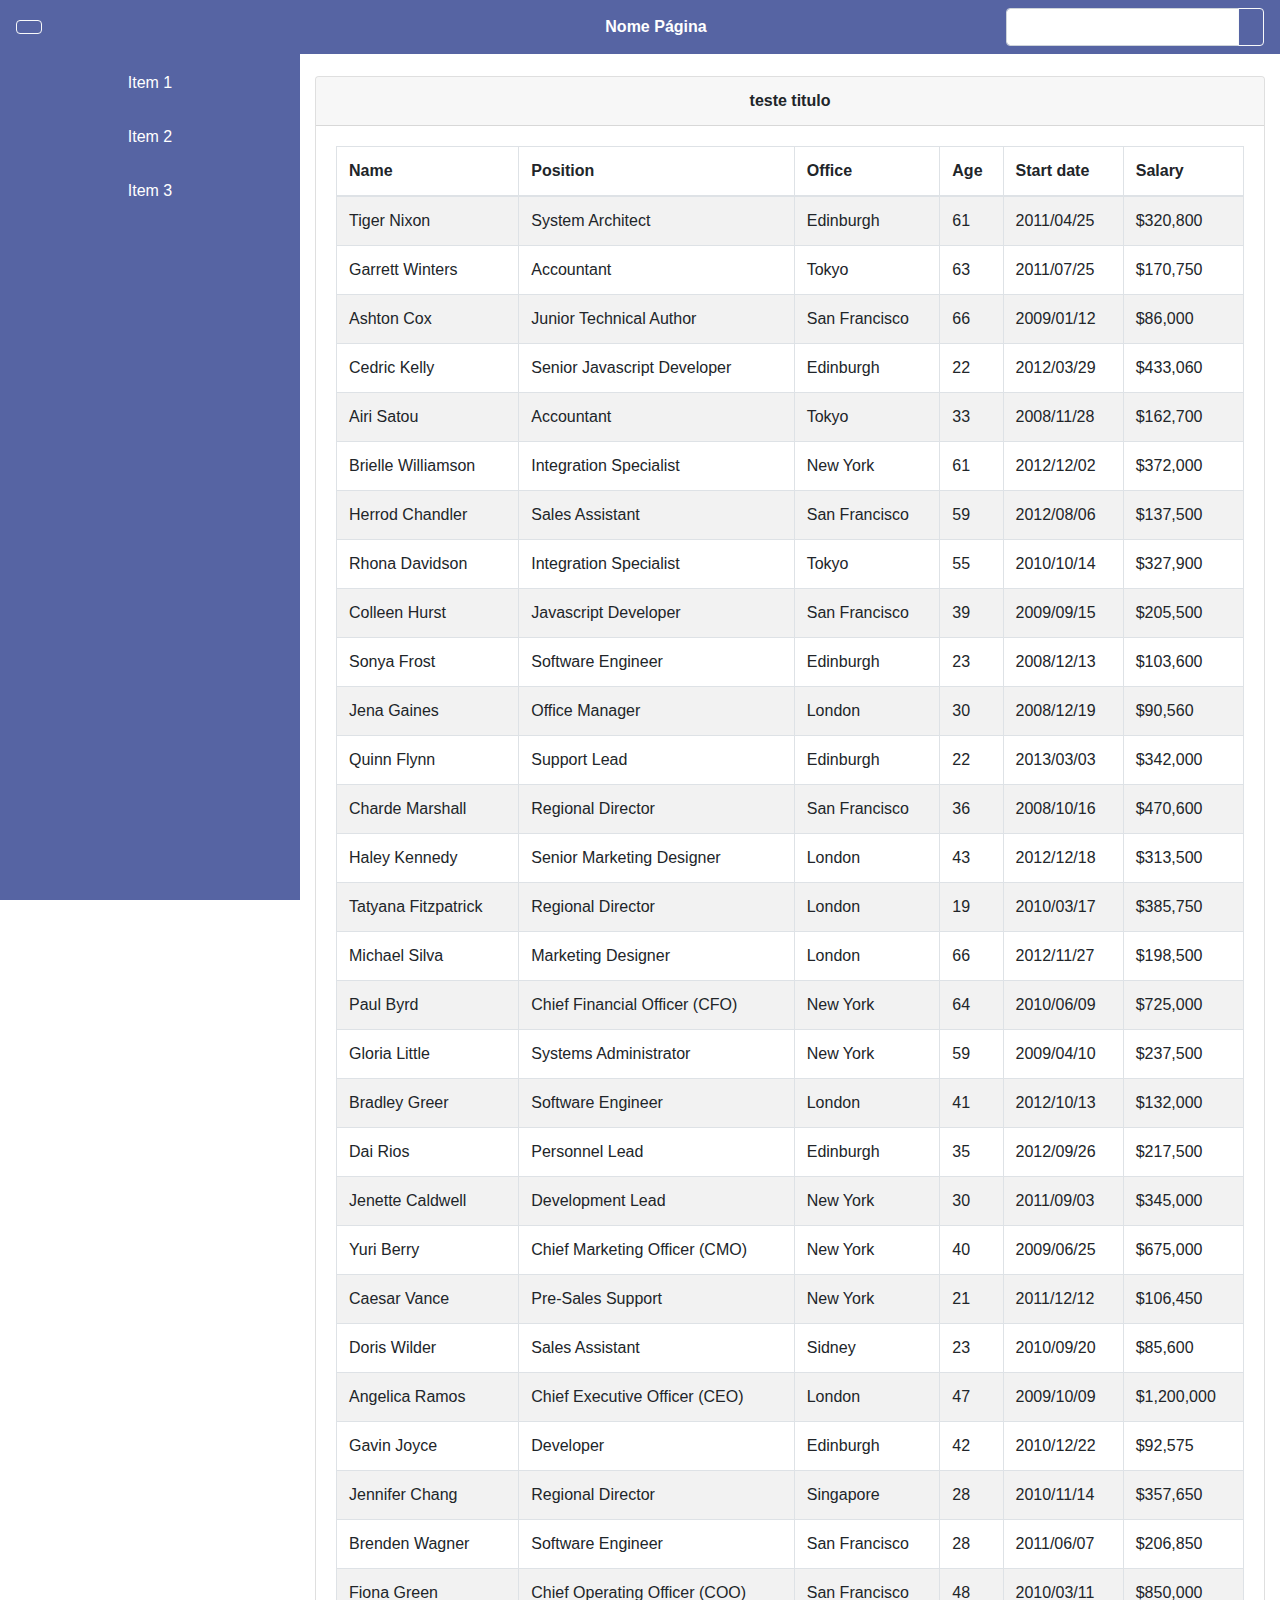
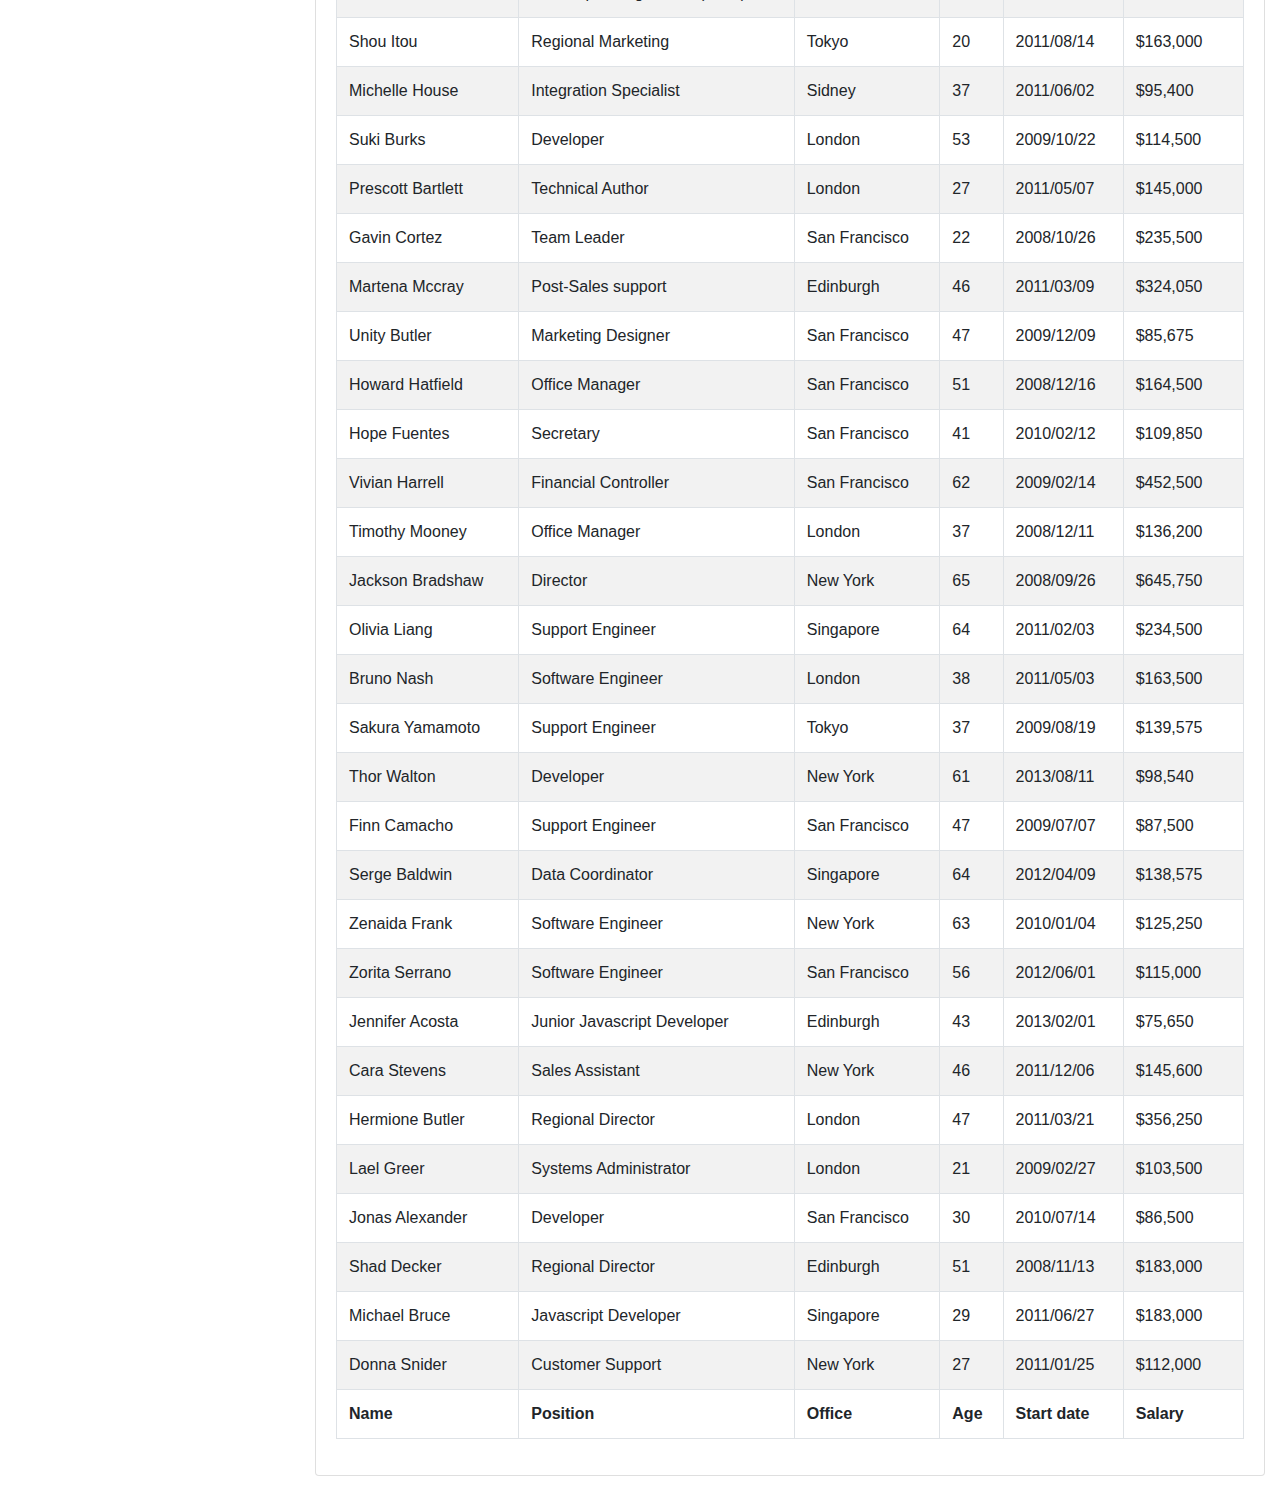
==== Design/index/tabela.html @ e297c587 "Add files via upload" ====
<!DOCTYPE html>
<html lang="en" style="height:100%">
<head>
    <meta charset="UTF-8">
    <meta name="viewport" content="width=device-width, initial-scale=1.0">
    <meta http-equiv="X-UA-Compatible" content="ie=edge">
    <title>Document</title>
    <link rel="stylesheet" href="https://use.fontawesome.com/releases/v5.8.2/css/all.css" integrity="sha384-oS3vJWv+0UjzBfQzYUhtDYW+Pj2yciDJxpsK1OYPAYjqT085Qq/1cq5FLXAZQ7Ay" crossorigin="anonymous">
    <link rel="stylesheet" href="https://stackpath.bootstrapcdn.com/bootstrap/4.3.1/css/bootstrap.min.css" integrity="sha384-ggOyR0iXCbMQv3Xipma34MD+dH/1fQ784/j6cY/iJTQUOhcWr7x9JvoRxT2MZw1T" crossorigin="anonymous">
    <link rel="stylesheet" href="https://cdn.datatables.net/1.10.19/css/dataTables.bootstrap4.min.css">
    <link rel="stylesheet" href="index.css">
</head>
<body style="height: 100%;">
    <nav class="navbar navbar-dark d-flex fixed-top">
        <button  id="toggler" type="button" class="btn btn-outline-light" style="z-index: 3;"><i class="fa fa-bars"></i></button>
        <span class="align-self-center" style="position:absolute; width:100%;text-align: center;color:white;font-weight:bold;">Nome Página</span>
        <form>
            <div class="input-group">
                <input type="text" name="" class="form-control">
            
                <div class="input-group-append">
                    <button type="submit" class="btn btn-outline-light"><i class="fa fa-search" ></i></button>
                </div>
            </div>
        </form>
    </nav>
    <div id="menu"  style="position:fixed;height:100%; width:300px;float:left;padding-top:56px;color:white ;background:rgb(86, 100, 163);">
        <div class="d-flex align-items-center">
            <ul id="menuUl" style="margin: 0 auto; text-align: center">
                <li>Item 1</li>
                <li>Item 2</li>
                <li>Item 3</li>
            </ul>
        </div>
        
    </div>
    <div id="conteudo" style="float:left;padding-top:76px;padding-left:300px;width:100%;overflow-x: auto">
        <div class="container-fluid">
            <div class="row" style="margin-bottom:15px;">
                <div class="col">
                    <div class="card" style="width:100%;overflow-x:auto;">
                        <div class="card-header">
                            teste titulo
                        </div>
                        <div class="card-body">
                            <table id="example" class="table table-striped table-bordered">
                                <thead>
                                    <tr>
                                        <th>Name</th>
                                        <th>Position</th>
                                        <th>Office</th>
                                        <th>Age</th>
                                        <th>Start date</th>
                                        <th>Salary</th>
                                    </tr>
                                </thead>
                                <tbody>
                                    <tr>
                                        <td>Tiger Nixon</td>
                                        <td>System Architect</td>
                                        <td>Edinburgh</td>
                                        <td>61</td>
                                        <td>2011/04/25</td>
                                        <td>$320,800</td>
                                    </tr>
                                    <tr>
                                        <td>Garrett Winters</td>
                                        <td>Accountant</td>
                                        <td>Tokyo</td>
                                        <td>63</td>
                                        <td>2011/07/25</td>
                                        <td>$170,750</td>
                                    </tr>
                                    <tr>
                                        <td>Ashton Cox</td>
                                        <td>Junior Technical Author</td>
                                        <td>San Francisco</td>
                                        <td>66</td>
                                        <td>2009/01/12</td>
                                        <td>$86,000</td>
                                    </tr>
                                    <tr>
                                        <td>Cedric Kelly</td>
                                        <td>Senior Javascript Developer</td>
                                        <td>Edinburgh</td>
                                        <td>22</td>
                                        <td>2012/03/29</td>
                                        <td>$433,060</td>
                                    </tr>
                                    <tr>
                                        <td>Airi Satou</td>
                                        <td>Accountant</td>
                                        <td>Tokyo</td>
                                        <td>33</td>
                                        <td>2008/11/28</td>
                                        <td>$162,700</td>
                                    </tr>
                                    <tr>
                                        <td>Brielle Williamson</td>
                                        <td>Integration Specialist</td>
                                        <td>New York</td>
                                        <td>61</td>
                                        <td>2012/12/02</td>
                                        <td>$372,000</td>
                                    </tr>
                                    <tr>
                                        <td>Herrod Chandler</td>
                                        <td>Sales Assistant</td>
                                        <td>San Francisco</td>
                                        <td>59</td>
                                        <td>2012/08/06</td>
                                        <td>$137,500</td>
                                    </tr>
                                    <tr>
                                        <td>Rhona Davidson</td>
                                        <td>Integration Specialist</td>
                                        <td>Tokyo</td>
                                        <td>55</td>
                                        <td>2010/10/14</td>
                                        <td>$327,900</td>
                                    </tr>
                                    <tr>
                                        <td>Colleen Hurst</td>
                                        <td>Javascript Developer</td>
                                        <td>San Francisco</td>
                                        <td>39</td>
                                        <td>2009/09/15</td>
                                        <td>$205,500</td>
                                    </tr>
                                    <tr>
                                        <td>Sonya Frost</td>
                                        <td>Software Engineer</td>
                                        <td>Edinburgh</td>
                                        <td>23</td>
                                        <td>2008/12/13</td>
                                        <td>$103,600</td>
                                    </tr>
                                    <tr>
                                        <td>Jena Gaines</td>
                                        <td>Office Manager</td>
                                        <td>London</td>
                                        <td>30</td>
                                        <td>2008/12/19</td>
                                        <td>$90,560</td>
                                    </tr>
                                    <tr>
                                        <td>Quinn Flynn</td>
                                        <td>Support Lead</td>
                                        <td>Edinburgh</td>
                                        <td>22</td>
                                        <td>2013/03/03</td>
                                        <td>$342,000</td>
                                    </tr>
                                    <tr>
                                        <td>Charde Marshall</td>
                                        <td>Regional Director</td>
                                        <td>San Francisco</td>
                                        <td>36</td>
                                        <td>2008/10/16</td>
                                        <td>$470,600</td>
                                    </tr>
                                    <tr>
                                        <td>Haley Kennedy</td>
                                        <td>Senior Marketing Designer</td>
                                        <td>London</td>
                                        <td>43</td>
                                        <td>2012/12/18</td>
                                        <td>$313,500</td>
                                    </tr>
                                    <tr>
                                        <td>Tatyana Fitzpatrick</td>
                                        <td>Regional Director</td>
                                        <td>London</td>
                                        <td>19</td>
                                        <td>2010/03/17</td>
                                        <td>$385,750</td>
                                    </tr>
                                    <tr>
                                        <td>Michael Silva</td>
                                        <td>Marketing Designer</td>
                                        <td>London</td>
                                        <td>66</td>
                                        <td>2012/11/27</td>
                                        <td>$198,500</td>
                                    </tr>
                                    <tr>
                                        <td>Paul Byrd</td>
                                        <td>Chief Financial Officer (CFO)</td>
                                        <td>New York</td>
                                        <td>64</td>
                                        <td>2010/06/09</td>
                                        <td>$725,000</td>
                                    </tr>
                                    <tr>
                                        <td>Gloria Little</td>
                                        <td>Systems Administrator</td>
                                        <td>New York</td>
                                        <td>59</td>
                                        <td>2009/04/10</td>
                                        <td>$237,500</td>
                                    </tr>
                                    <tr>
                                        <td>Bradley Greer</td>
                                        <td>Software Engineer</td>
                                        <td>London</td>
                                        <td>41</td>
                                        <td>2012/10/13</td>
                                        <td>$132,000</td>
                                    </tr>
                                    <tr>
                                        <td>Dai Rios</td>
                                        <td>Personnel Lead</td>
                                        <td>Edinburgh</td>
                                        <td>35</td>
                                        <td>2012/09/26</td>
                                        <td>$217,500</td>
                                    </tr>
                                    <tr>
                                        <td>Jenette Caldwell</td>
                                        <td>Development Lead</td>
                                        <td>New York</td>
                                        <td>30</td>
                                        <td>2011/09/03</td>
                                        <td>$345,000</td>
                                    </tr>
                                    <tr>
                                        <td>Yuri Berry</td>
                                        <td>Chief Marketing Officer (CMO)</td>
                                        <td>New York</td>
                                        <td>40</td>
                                        <td>2009/06/25</td>
                                        <td>$675,000</td>
                                    </tr>
                                    <tr>
                                        <td>Caesar Vance</td>
                                        <td>Pre-Sales Support</td>
                                        <td>New York</td>
                                        <td>21</td>
                                        <td>2011/12/12</td>
                                        <td>$106,450</td>
                                    </tr>
                                    <tr>
                                        <td>Doris Wilder</td>
                                        <td>Sales Assistant</td>
                                        <td>Sidney</td>
                                        <td>23</td>
                                        <td>2010/09/20</td>
                                        <td>$85,600</td>
                                    </tr>
                                    <tr>
                                        <td>Angelica Ramos</td>
                                        <td>Chief Executive Officer (CEO)</td>
                                        <td>London</td>
                                        <td>47</td>
                                        <td>2009/10/09</td>
                                        <td>$1,200,000</td>
                                    </tr>
                                    <tr>
                                        <td>Gavin Joyce</td>
                                        <td>Developer</td>
                                        <td>Edinburgh</td>
                                        <td>42</td>
                                        <td>2010/12/22</td>
                                        <td>$92,575</td>
                                    </tr>
                                    <tr>
                                        <td>Jennifer Chang</td>
                                        <td>Regional Director</td>
                                        <td>Singapore</td>
                                        <td>28</td>
                                        <td>2010/11/14</td>
                                        <td>$357,650</td>
                                    </tr>
                                    <tr>
                                        <td>Brenden Wagner</td>
                                        <td>Software Engineer</td>
                                        <td>San Francisco</td>
                                        <td>28</td>
                                        <td>2011/06/07</td>
                                        <td>$206,850</td>
                                    </tr>
                                    <tr>
                                        <td>Fiona Green</td>
                                        <td>Chief Operating Officer (COO)</td>
                                        <td>San Francisco</td>
                                        <td>48</td>
                                        <td>2010/03/11</td>
                                        <td>$850,000</td>
                                    </tr>
                                    <tr>
                                        <td>Shou Itou</td>
                                        <td>Regional Marketing</td>
                                        <td>Tokyo</td>
                                        <td>20</td>
                                        <td>2011/08/14</td>
                                        <td>$163,000</td>
                                    </tr>
                                    <tr>
                                        <td>Michelle House</td>
                                        <td>Integration Specialist</td>
                                        <td>Sidney</td>
                                        <td>37</td>
                                        <td>2011/06/02</td>
                                        <td>$95,400</td>
                                    </tr>
                                    <tr>
                                        <td>Suki Burks</td>
                                        <td>Developer</td>
                                        <td>London</td>
                                        <td>53</td>
                                        <td>2009/10/22</td>
                                        <td>$114,500</td>
                                    </tr>
                                    <tr>
                                        <td>Prescott Bartlett</td>
                                        <td>Technical Author</td>
                                        <td>London</td>
                                        <td>27</td>
                                        <td>2011/05/07</td>
                                        <td>$145,000</td>
                                    </tr>
                                    <tr>
                                        <td>Gavin Cortez</td>
                                        <td>Team Leader</td>
                                        <td>San Francisco</td>
                                        <td>22</td>
                                        <td>2008/10/26</td>
                                        <td>$235,500</td>
                                    </tr>
                                    <tr>
                                        <td>Martena Mccray</td>
                                        <td>Post-Sales support</td>
                                        <td>Edinburgh</td>
                                        <td>46</td>
                                        <td>2011/03/09</td>
                                        <td>$324,050</td>
                                    </tr>
                                    <tr>
                                        <td>Unity Butler</td>
                                        <td>Marketing Designer</td>
                                        <td>San Francisco</td>
                                        <td>47</td>
                                        <td>2009/12/09</td>
                                        <td>$85,675</td>
                                    </tr>
                                    <tr>
                                        <td>Howard Hatfield</td>
                                        <td>Office Manager</td>
                                        <td>San Francisco</td>
                                        <td>51</td>
                                        <td>2008/12/16</td>
                                        <td>$164,500</td>
                                    </tr>
                                    <tr>
                                        <td>Hope Fuentes</td>
                                        <td>Secretary</td>
                                        <td>San Francisco</td>
                                        <td>41</td>
                                        <td>2010/02/12</td>
                                        <td>$109,850</td>
                                    </tr>
                                    <tr>
                                        <td>Vivian Harrell</td>
                                        <td>Financial Controller</td>
                                        <td>San Francisco</td>
                                        <td>62</td>
                                        <td>2009/02/14</td>
                                        <td>$452,500</td>
                                    </tr>
                                    <tr>
                                        <td>Timothy Mooney</td>
                                        <td>Office Manager</td>
                                        <td>London</td>
                                        <td>37</td>
                                        <td>2008/12/11</td>
                                        <td>$136,200</td>
                                    </tr>
                                    <tr>
                                        <td>Jackson Bradshaw</td>
                                        <td>Director</td>
                                        <td>New York</td>
                                        <td>65</td>
                                        <td>2008/09/26</td>
                                        <td>$645,750</td>
                                    </tr>
                                    <tr>
                                        <td>Olivia Liang</td>
                                        <td>Support Engineer</td>
                                        <td>Singapore</td>
                                        <td>64</td>
                                        <td>2011/02/03</td>
                                        <td>$234,500</td>
                                    </tr>
                                    <tr>
                                        <td>Bruno Nash</td>
                                        <td>Software Engineer</td>
                                        <td>London</td>
                                        <td>38</td>
                                        <td>2011/05/03</td>
                                        <td>$163,500</td>
                                    </tr>
                                    <tr>
                                        <td>Sakura Yamamoto</td>
                                        <td>Support Engineer</td>
                                        <td>Tokyo</td>
                                        <td>37</td>
                                        <td>2009/08/19</td>
                                        <td>$139,575</td>
                                    </tr>
                                    <tr>
                                        <td>Thor Walton</td>
                                        <td>Developer</td>
                                        <td>New York</td>
                                        <td>61</td>
                                        <td>2013/08/11</td>
                                        <td>$98,540</td>
                                    </tr>
                                    <tr>
                                        <td>Finn Camacho</td>
                                        <td>Support Engineer</td>
                                        <td>San Francisco</td>
                                        <td>47</td>
                                        <td>2009/07/07</td>
                                        <td>$87,500</td>
                                    </tr>
                                    <tr>
                                        <td>Serge Baldwin</td>
                                        <td>Data Coordinator</td>
                                        <td>Singapore</td>
                                        <td>64</td>
                                        <td>2012/04/09</td>
                                        <td>$138,575</td>
                                    </tr>
                                    <tr>
                                        <td>Zenaida Frank</td>
                                        <td>Software Engineer</td>
                                        <td>New York</td>
                                        <td>63</td>
                                        <td>2010/01/04</td>
                                        <td>$125,250</td>
                                    </tr>
                                    <tr>
                                        <td>Zorita Serrano</td>
                                        <td>Software Engineer</td>
                                        <td>San Francisco</td>
                                        <td>56</td>
                                        <td>2012/06/01</td>
                                        <td>$115,000</td>
                                    </tr>
                                    <tr>
                                        <td>Jennifer Acosta</td>
                                        <td>Junior Javascript Developer</td>
                                        <td>Edinburgh</td>
                                        <td>43</td>
                                        <td>2013/02/01</td>
                                        <td>$75,650</td>
                                    </tr>
                                    <tr>
                                        <td>Cara Stevens</td>
                                        <td>Sales Assistant</td>
                                        <td>New York</td>
                                        <td>46</td>
                                        <td>2011/12/06</td>
                                        <td>$145,600</td>
                                    </tr>
                                    <tr>
                                        <td>Hermione Butler</td>
                                        <td>Regional Director</td>
                                        <td>London</td>
                                        <td>47</td>
                                        <td>2011/03/21</td>
                                        <td>$356,250</td>
                                    </tr>
                                    <tr>
                                        <td>Lael Greer</td>
                                        <td>Systems Administrator</td>
                                        <td>London</td>
                                        <td>21</td>
                                        <td>2009/02/27</td>
                                        <td>$103,500</td>
                                    </tr>
                                    <tr>
                                        <td>Jonas Alexander</td>
                                        <td>Developer</td>
                                        <td>San Francisco</td>
                                        <td>30</td>
                                        <td>2010/07/14</td>
                                        <td>$86,500</td>
                                    </tr>
                                    <tr>
                                        <td>Shad Decker</td>
                                        <td>Regional Director</td>
                                        <td>Edinburgh</td>
                                        <td>51</td>
                                        <td>2008/11/13</td>
                                        <td>$183,000</td>
                                    </tr>
                                    <tr>
                                        <td>Michael Bruce</td>
                                        <td>Javascript Developer</td>
                                        <td>Singapore</td>
                                        <td>29</td>
                                        <td>2011/06/27</td>
                                        <td>$183,000</td>
                                    </tr>
                                    <tr>
                                        <td>Donna Snider</td>
                                        <td>Customer Support</td>
                                        <td>New York</td>
                                        <td>27</td>
                                        <td>2011/01/25</td>
                                        <td>$112,000</td>
                                    </tr>
                                </tbody>
                                <tfoot>
                                    <tr>
                                        <th>Name</th>
                                        <th>Position</th>
                                        <th>Office</th>
                                        <th>Age</th>
                                        <th>Start date</th>
                                        <th>Salary</th>
                                    </tr>
                                </tfoot>
                            </table>
                        </div>
                    </div>
                </div>
            </div>
        </div>
    </div>

    

    <script src="https://code.jquery.com/jquery-3.3.1.js" ></script>
    <script src="https://cdnjs.cloudflare.com/ajax/libs/popper.js/1.14.7/umd/popper.min.js" integrity="sha384-UO2eT0CpHqdSJQ6hJty5KVphtPhzWj9WO1clHTMGa3JDZwrnQq4sF86dIHNDz0W1" crossorigin="anonymous"></script>
    <script src="https://stackpath.bootstrapcdn.com/bootstrap/4.3.1/js/bootstrap.min.js" integrity="sha384-JjSmVgyd0p3pXB1rRibZUAYoIIy6OrQ6VrjIEaFf/nJGzIxFDsf4x0xIM+B07jRM" crossorigin="anonymous"></script>
    <script src="https://cdn.datatables.net/1.10.19/js/jquery.dataTables.min.js"></script>
    <script src="https://cdn.datatables.net/1.10.19/js/dataTables.bootstrap4.min.js"></script>
    <script src="index.js"></script>
</body>
</html>
---- Design/index/index.css ----
html, body {
    min-height: 100% !important;
    height: 100%;
}
.space {
    height: 56px;
}

ul {
    text-decoration: none;
    list-style-type: none;
    padding-left: 0;
    width: 100%;
    
}
#menu li {
    padding: 15px 0;
    width:100%;
    flex-wrap: nowrap;
}

#menu li:hover {
    background: rgb(70, 87, 160);
}

.navbar {
    background:rgb(86, 100, 163);
}

.card-header {
    text-align: center;
    font-weight: bold;
}
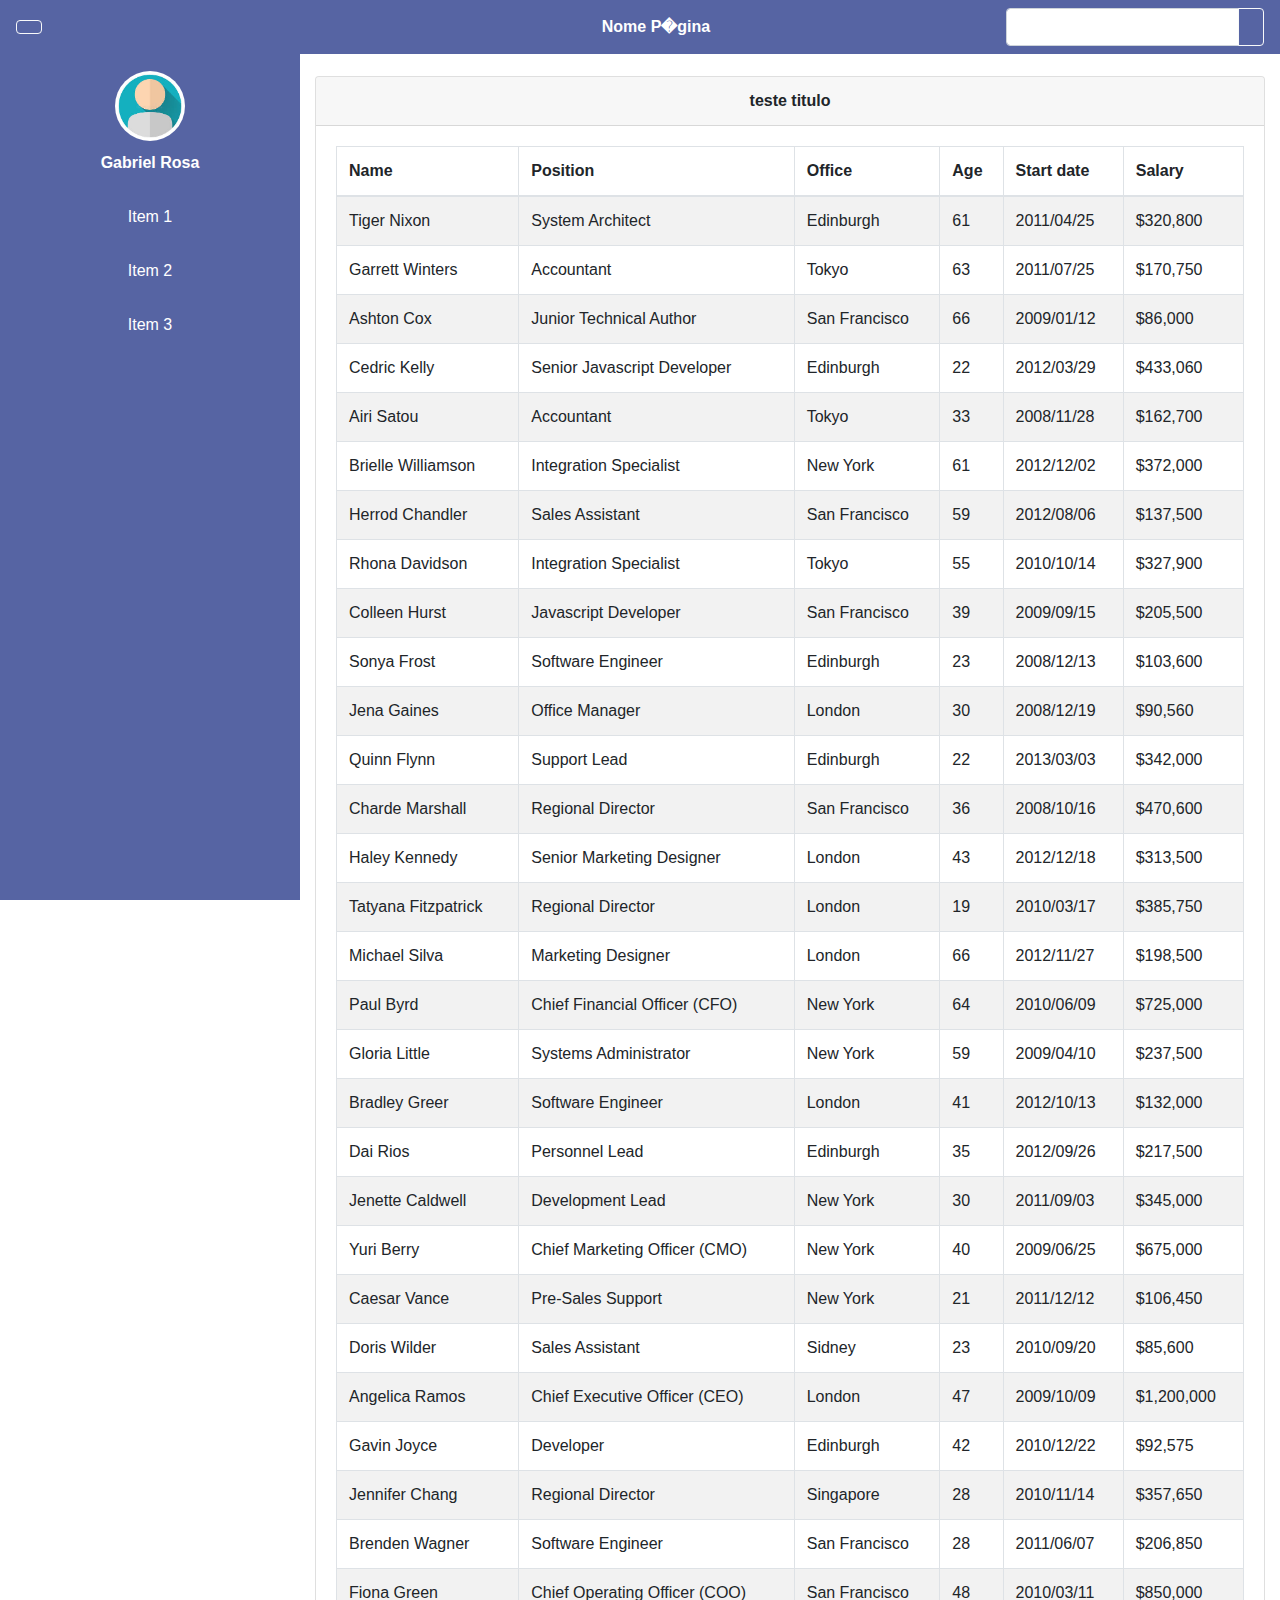
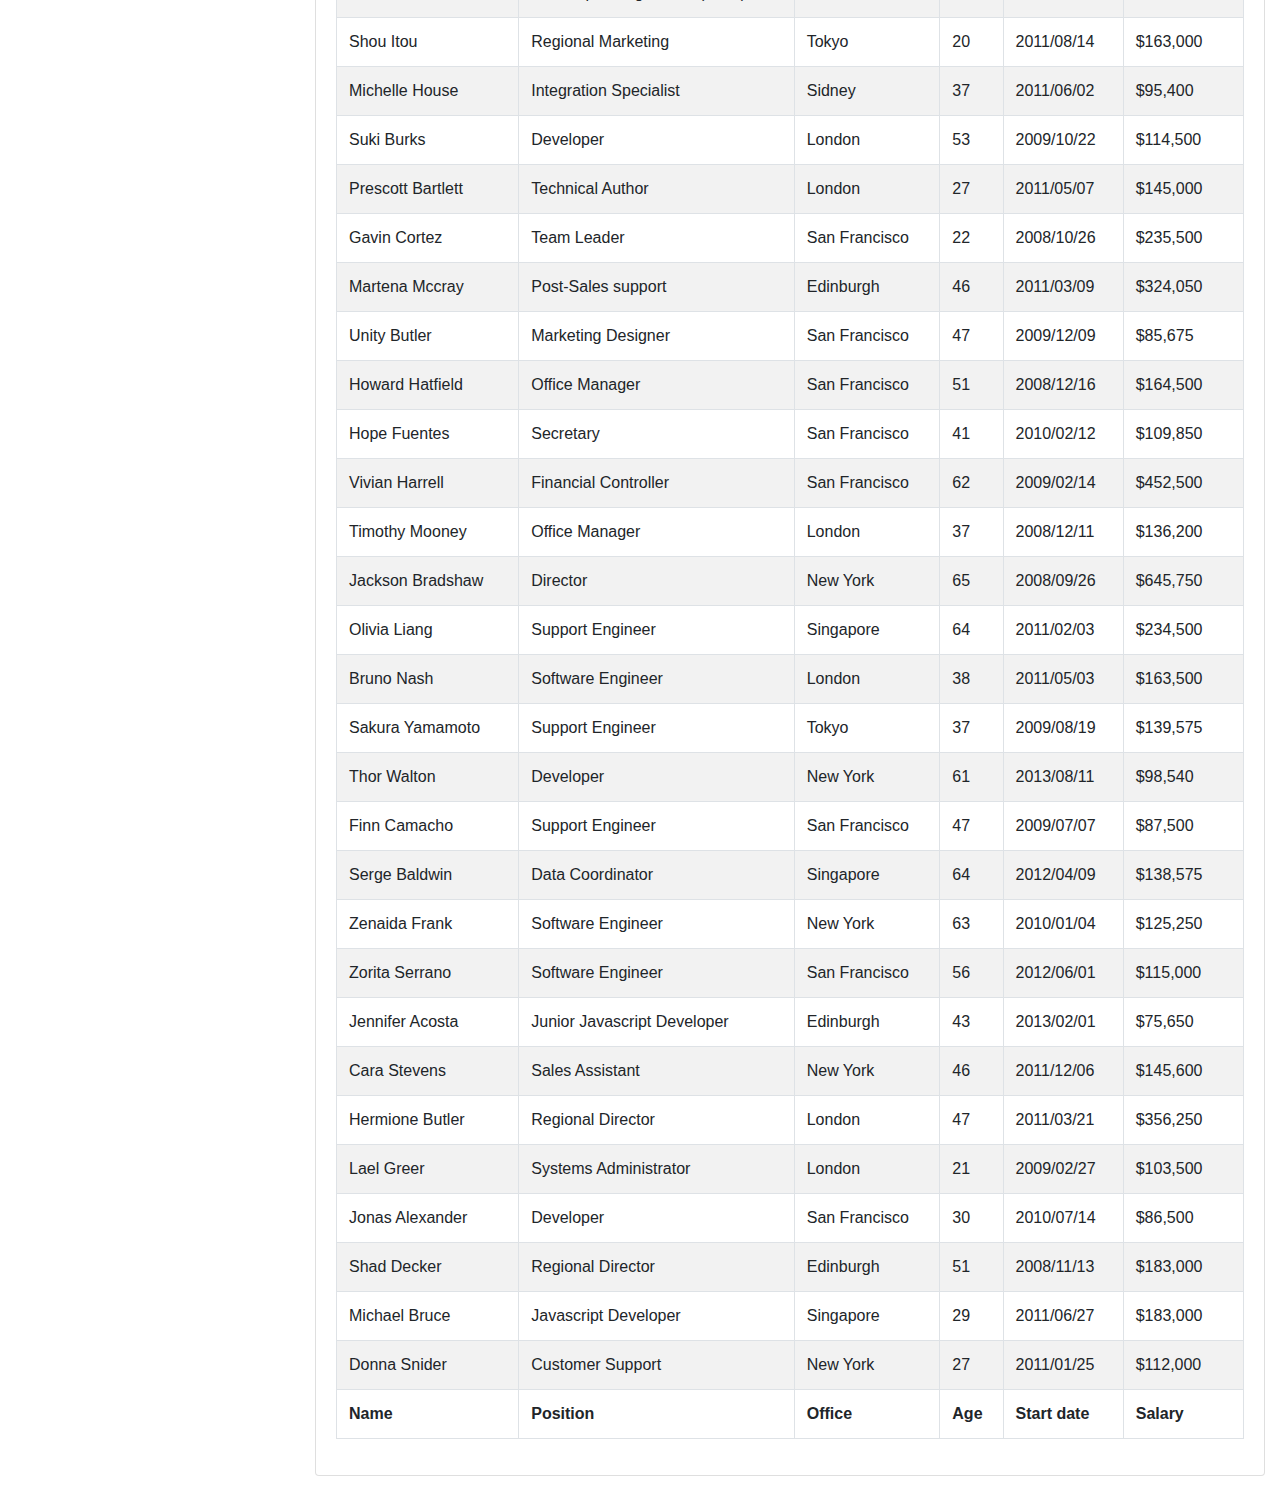
==== commit 572f2ec8: "Add files via upload" ====
--- a/Design/index/tabela.html
+++ b/Design/index/tabela.html
@@ -13,7 +13,7 @@
 <body style="height: 100%;">
     <nav class="navbar navbar-dark d-flex fixed-top">
         <button  id="toggler" type="button" class="btn btn-outline-light" style="z-index: 3;"><i class="fa fa-bars"></i></button>
-        <span class="align-self-center" style="position:absolute; width:100%;text-align: center;color:white;font-weight:bold;">Nome Página</span>
+        <span class="align-self-center" style="position:absolute; width:100%;text-align: center;color:white;font-weight:bold;">Nome P�gina</span>
         <form>
             <div class="input-group">
                 <input type="text" name="" class="form-control">
@@ -25,8 +25,12 @@
         </form>
     </nav>
     <div id="menu"  style="position:fixed;height:100%; width:300px;float:left;padding-top:56px;color:white ;background:rgb(86, 100, 163);">
-        <div class="d-flex align-items-center">
+        <div id="menudiv" class="d-flex align-items-center">
             <ul id="menuUl" style="margin: 0 auto; text-align: center">
+                <li  style="text-align:center;">
+                    <img id="image" src="images.jpg" width="70px" height="70px">
+                    <div style="width: 100%;text-align:center;color:white;font-weight:bold">Gabriel Rosa</div>
+                </li>
                 <li>Item 1</li>
                 <li>Item 2</li>
                 <li>Item 3</li>
--- a/Design/index/index.css
+++ b/Design/index/index.css
@@ -30,4 +30,13 @@
 .card-header {
     text-align: center;
     font-weight: bold;
+}
+
+#image {
+    background: rgb(199, 199, 199);
+    height:70px;
+    width: 70px;
+    border-radius:100px;
+    display: inline-block;
+    margin-bottom: 10px;
 }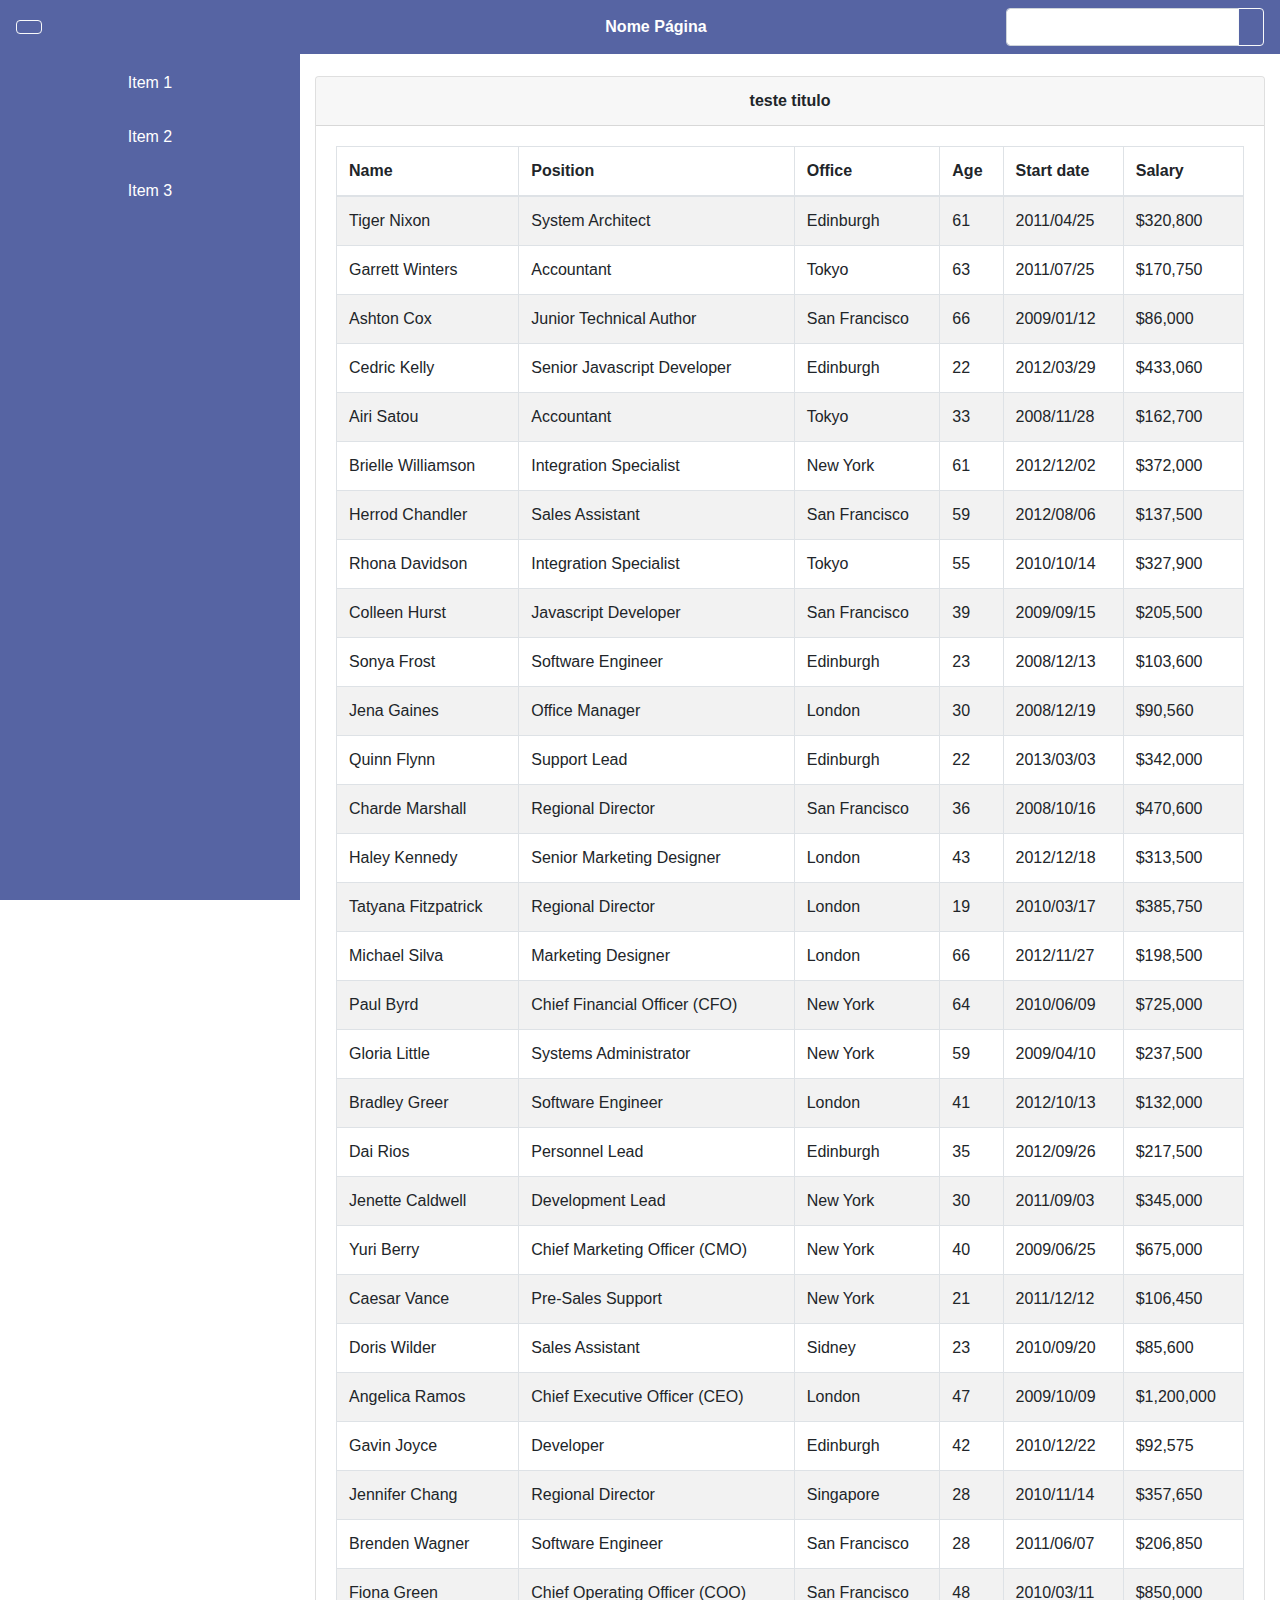
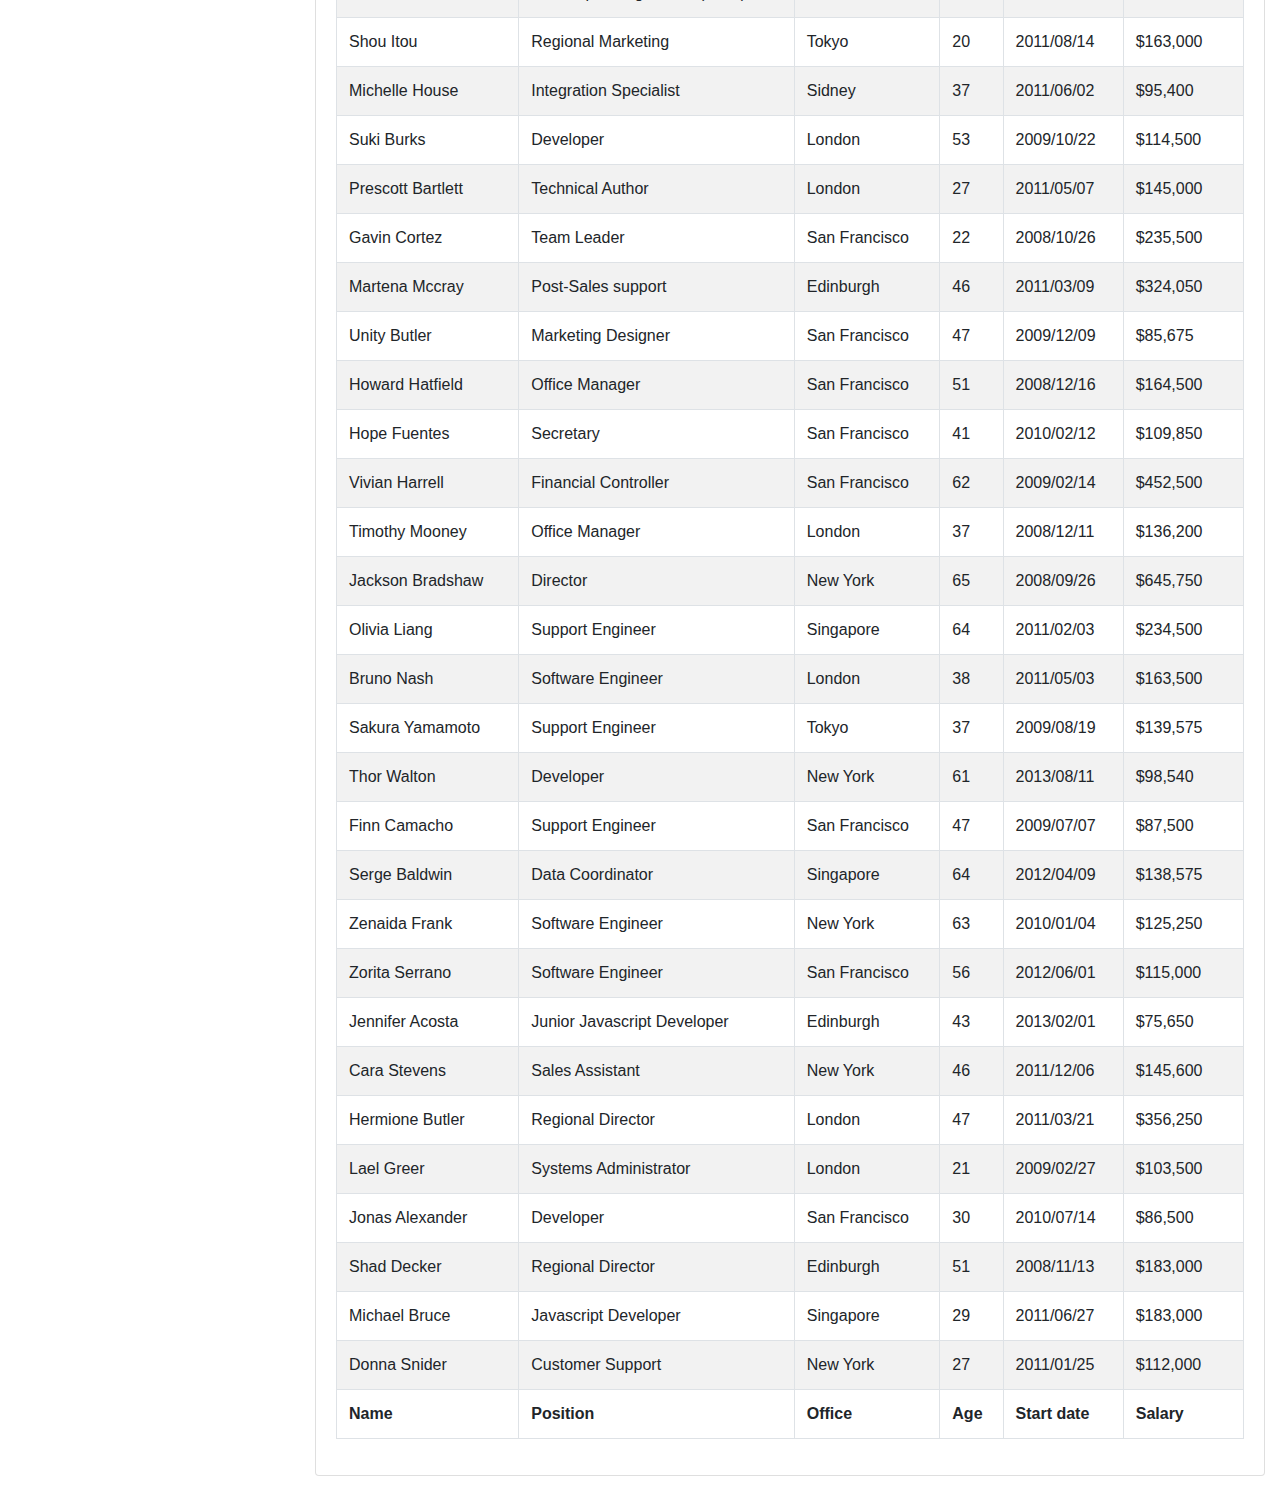
==== commit 92ff6e33: "Add files via upload" ====
--- a/Design/index/tabela.html
+++ b/Design/index/tabela.html
@@ -13,7 +13,7 @@
 <body style="height: 100%;">
     <nav class="navbar navbar-dark d-flex fixed-top">
         <button  id="toggler" type="button" class="btn btn-outline-light" style="z-index: 3;"><i class="fa fa-bars"></i></button>
-        <span class="align-self-center" style="position:absolute; width:100%;text-align: center;color:white;font-weight:bold;">Nome P�gina</span>
+        <span class="align-self-center" style="position:absolute; width:100%;text-align: center;color:white;font-weight:bold;">Nome Página</span>
         <form>
             <div class="input-group">
                 <input type="text" name="" class="form-control">
@@ -25,12 +25,8 @@
         </form>
     </nav>
     <div id="menu"  style="position:fixed;height:100%; width:300px;float:left;padding-top:56px;color:white ;background:rgb(86, 100, 163);">
-        <div id="menudiv" class="d-flex align-items-center">
+        <div class="d-flex align-items-center">
             <ul id="menuUl" style="margin: 0 auto; text-align: center">
-                <li  style="text-align:center;">
-                    <img id="image" src="images.jpg" width="70px" height="70px">
-                    <div style="width: 100%;text-align:center;color:white;font-weight:bold">Gabriel Rosa</div>
-                </li>
                 <li>Item 1</li>
                 <li>Item 2</li>
                 <li>Item 3</li>
--- a/Design/index/index.css
+++ b/Design/index/index.css
@@ -30,13 +30,4 @@
 .card-header {
     text-align: center;
     font-weight: bold;
-}
-
-#image {
-    background: rgb(199, 199, 199);
-    height:70px;
-    width: 70px;
-    border-radius:100px;
-    display: inline-block;
-    margin-bottom: 10px;
 }